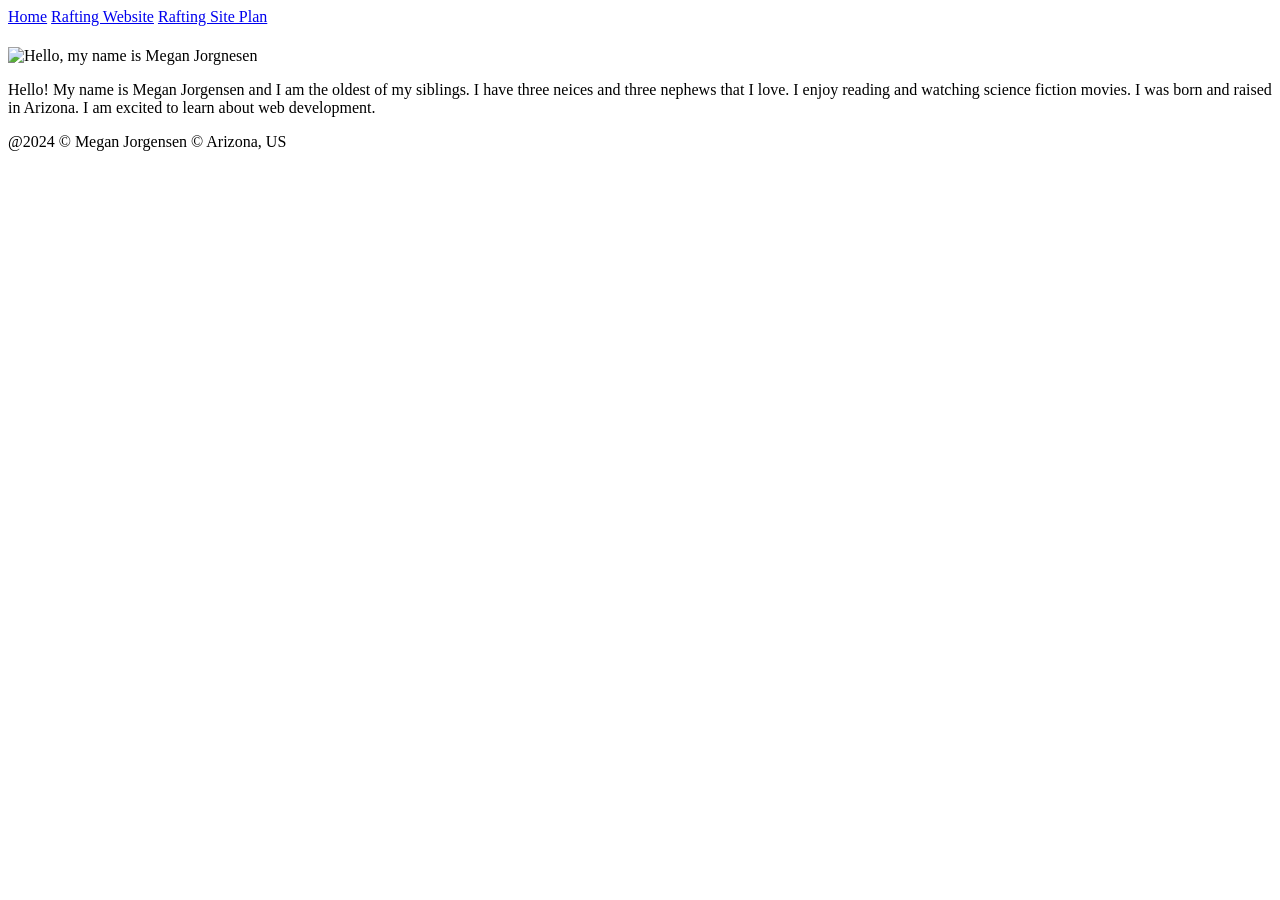
==== index.html @ f731017e "Add files via upload" ====
<!DOCTYPE html>
<html lang="en-us">
    <head>
        <meta charset="utf-8">
        <meta name="viewport" content="width=device-width,initial-scale=1.0">
        <title>Megan Jorgensen | WDD 130</title>
    </head>
    <body>
        <header>
            <nav>
                <a href="#">Home</a>
                <a href="wwr/">Rafting Website</a>
                <a href="wwr/site-plan-rafting.html">Rafting Site Plan</a>
            </nav>
        </header>
        <main>
            <h1 Megan Jorgensen | WDD130></h1>
            <img src="images/profile.jpg" alt="Hello, my name is Megan Jorgnesen" width="200">
            <p>Hello! My name is Megan Jorgensen and I am the oldest of my siblings. I have three neices and three nephews that I love. I enjoy reading and watching science fiction movies. I was born and raised in Arizona. I am excited to learn about web development.</p>
        </main>
        <footer>
            <p>@2024 © Megan Jorgensen © Arizona, US</p>
        </footer>
    </body>
</html>
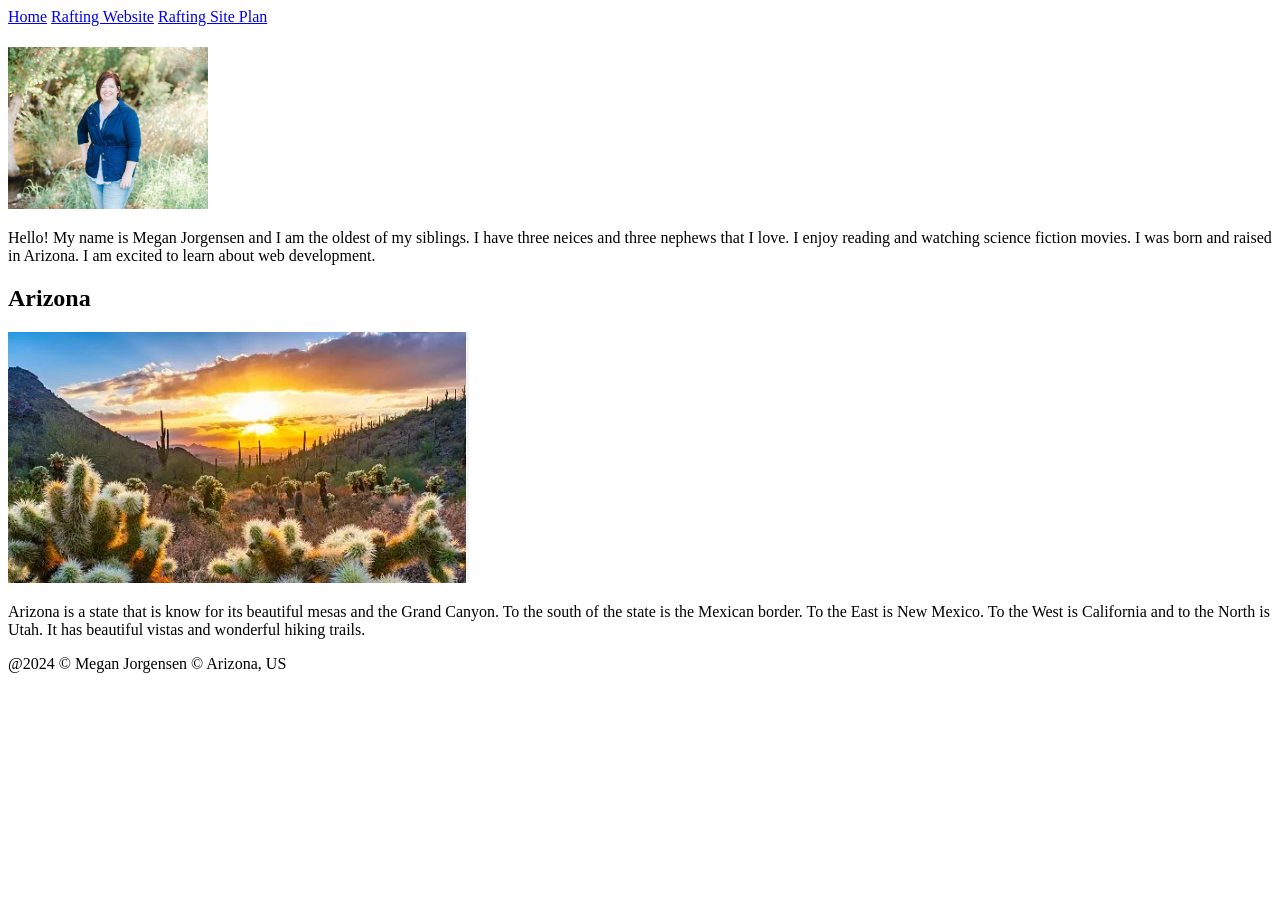
==== commit 568d29bb: "Add files via upload" ====
--- a/index.html
+++ b/index.html
@@ -4,6 +4,8 @@
         <meta charset="utf-8">
         <meta name="viewport" content="width=device-width,initial-scale=1.0">
         <title>Megan Jorgensen | WDD 130</title>
+        <meta name="description" content="Megan Jorgensen, WDD130 course, the purpose of this page is to learn how to create web pages.">
+        <meta name="author" content="Megan Jorgensen">
     </head>
     <body>
         <header>
@@ -18,6 +20,11 @@
             <img src="images/profile.jpg" alt="Hello, my name is Megan Jorgnesen" width="200">
             <p>Hello! My name is Megan Jorgensen and I am the oldest of my siblings. I have three neices and three nephews that I love. I enjoy reading and watching science fiction movies. I was born and raised in Arizona. I am excited to learn about web development.</p>
         </main>
+        <aside>
+            <h2>Arizona</h2>
+            <img src="images/arizona.jpg" alt="Arizona Landscape">
+            <p>Arizona is a state that is know for its beautiful mesas and the Grand Canyon. To the south of the state is the Mexican border. To the East is New Mexico. To the West is California and to the North is Utah. It has beautiful vistas and wonderful hiking trails.</p>
+        </aside>
         <footer>
             <p>@2024 © Megan Jorgensen © Arizona, US</p>
         </footer>
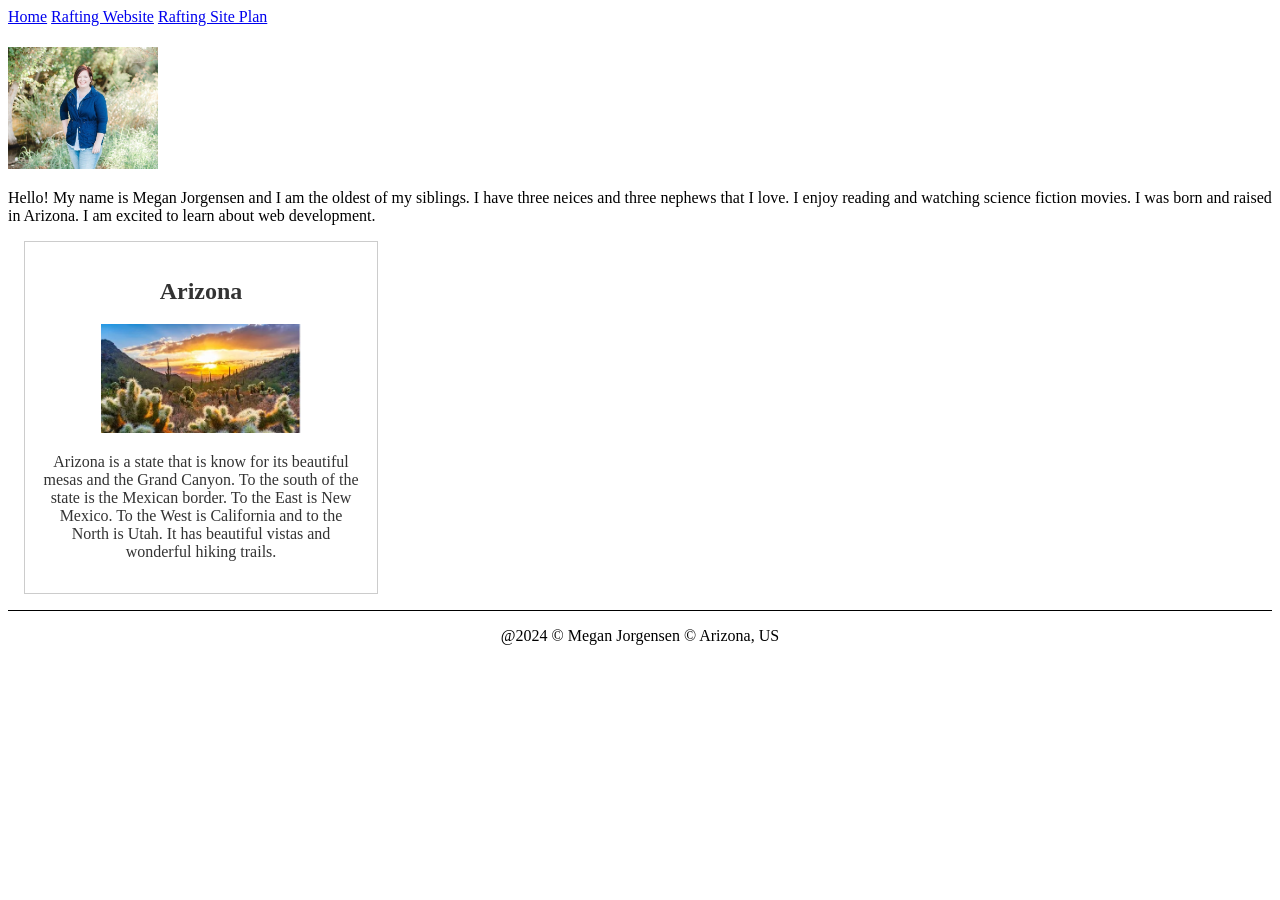
==== commit 4b4bd984: "Add files via upload" ====
--- a/index.html
+++ b/index.html
@@ -6,6 +6,7 @@
         <title>Megan Jorgensen | WDD 130</title>
         <meta name="description" content="Megan Jorgensen, WDD130 course, the purpose of this page is to learn how to create web pages.">
         <meta name="author" content="Megan Jorgensen">
+        <link rel="stylesheet" href="styles/styles.css">
     </head>
     <body>
         <header>
--- a/styles/styles.css
+++ b/styles/styles.css
@@ -0,0 +1,33 @@
+<html>
+
+main {
+    max-width: 840px;
+}
+
+aside {
+    width: 20rem;
+    margin: 1rem;
+    border: 1px solid rgba(0, 0, 0, 0.2); /* 1 */
+    padding: 1rem;
+    color: #333;
+    text-align: center;
+}
+
+aside img {
+    width: 200px;
+    height: auto;
+}
+
+main img {
+    width: 150px;
+    height: auto;
+    ---
+}
+
+p {padding: 0;}
+
+footer {
+    margin-top: 15px;
+    border-top: 1px solid #000;
+    text-align: center;
+}
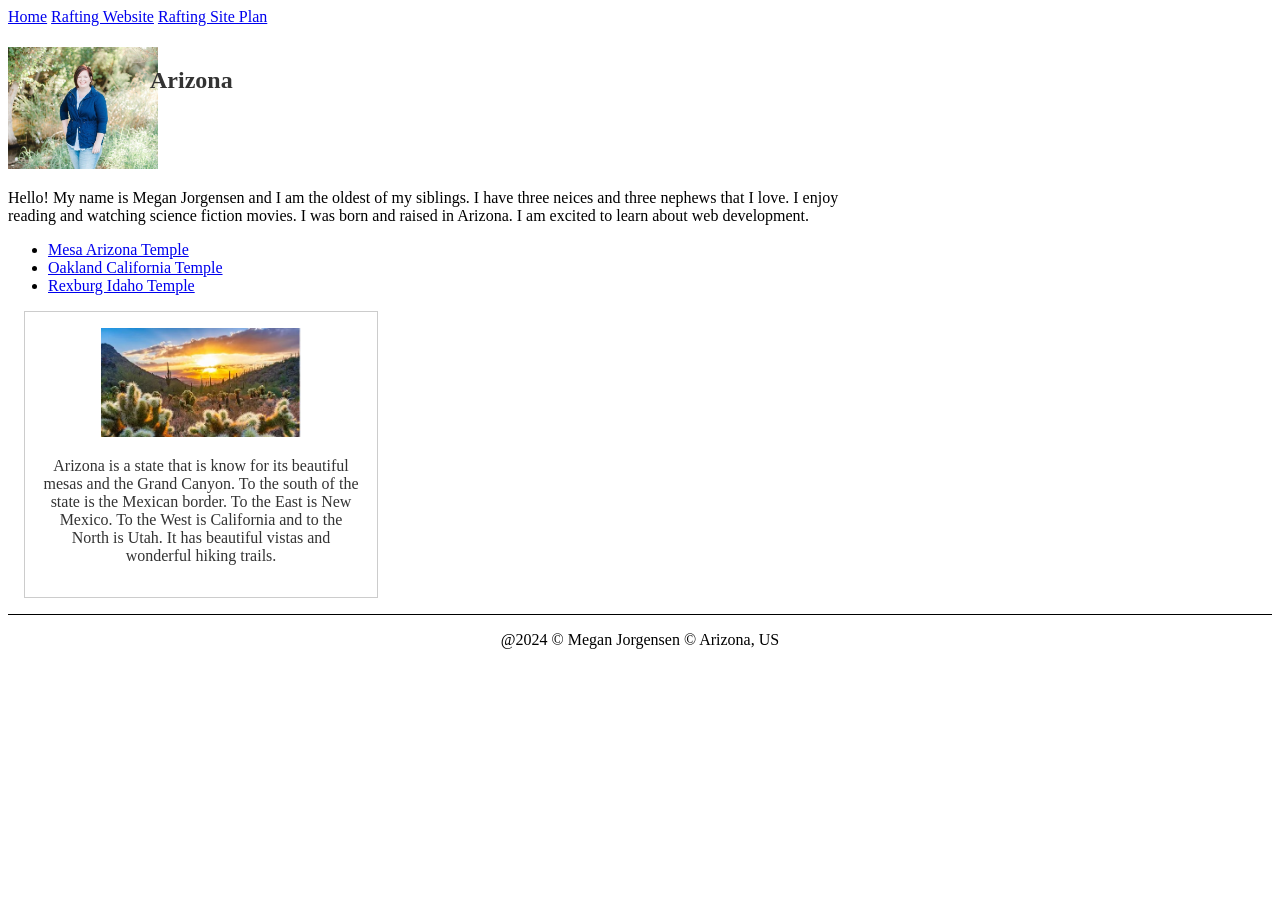
==== commit 0b0a45ac: "Add files via upload" ====
--- a/index.html
+++ b/index.html
@@ -20,6 +20,11 @@
             <h1 Megan Jorgensen | WDD130></h1>
             <img src="images/profile.jpg" alt="Hello, my name is Megan Jorgnesen" width="200">
             <p>Hello! My name is Megan Jorgensen and I am the oldest of my siblings. I have three neices and three nephews that I love. I enjoy reading and watching science fiction movies. I was born and raised in Arizona. I am excited to learn about web development.</p>
+            <ul>
+                <li><a href="https://www.churchofjesuschrist.org/temples/details/mesa-arizona-temple?lang=eng" target="_blank">Mesa Arizona Temple</a></li>
+                <li><a href="https://www.churchofjesuschrist.org/temples/details/oakland-california-temple?lang=eng" target="_blank">Oakland California Temple</a></li>
+                <li><a href="https://www.churchofjesuschrist.org/temples/details/rexburg-idaho-temple?lang=eng" target="_blank">Rexburg Idaho Temple</a></li>
+            </ul>
         </main>
         <aside>
             <h2>Arizona</h2>
--- a/styles/styles.css
+++ b/styles/styles.css
@@ -1,4 +1,10 @@
 <html>
+
+* {
+    margin: 0;
+    padding: 0;
+    box-sizing: border-box;
+}
 
 main {
     max-width: 840px;
@@ -30,4 +36,32 @@
     margin-top: 15px;
     border-top: 1px solid #000;
     text-align: center;
+}
+
+/* Class Selctors */
+.box {
+    margin: 1rem;
+    border: 1px solid rgba(0, 0, 0, .1);
+    padding: 1rem;
+    background-color: #ddd;
+    color: #000;
+}
+
+aside {
+    width: 20em;
+    text-align: center;
+}
+
+<aside class='box'>
+
+<ul class='box'>
+
+main img {
+    float: right;
+}
+
+aside h2 {
+    position: absolute;
+    top: 47px;
+    left: 150px;
 }
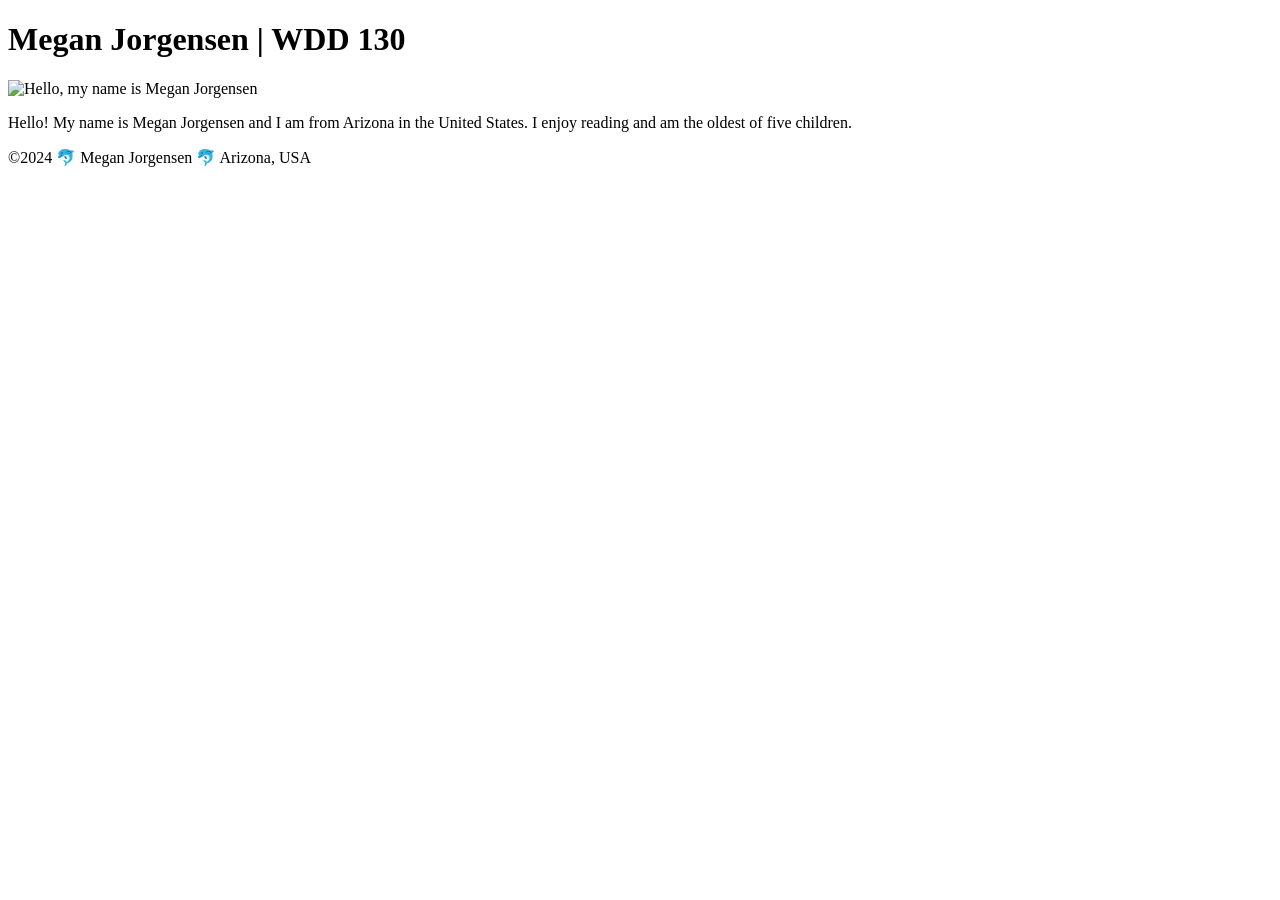
==== commit 58e630d2: "Add files via upload" ====
--- a/index.html
+++ b/index.html
@@ -1,38 +1,18 @@
 <!DOCTYPE html>
-<html lang="en-us">
-    <head>
-        <meta charset="utf-8">
-        <meta name="viewport" content="width=device-width,initial-scale=1.0">
-        <title>Megan Jorgensen | WDD 130</title>
-        <meta name="description" content="Megan Jorgensen, WDD130 course, the purpose of this page is to learn how to create web pages.">
-        <meta name="author" content="Megan Jorgensen">
-        <link rel="stylesheet" href="styles/styles.css">
-    </head>
-    <body>
-        <header>
-            <nav>
-                <a href="#">Home</a>
-                <a href="wwr/">Rafting Website</a>
-                <a href="wwr/site-plan-rafting.html">Rafting Site Plan</a>
-            </nav>
-        </header>
-        <main>
-            <h1 Megan Jorgensen | WDD130></h1>
-            <img src="images/profile.jpg" alt="Hello, my name is Megan Jorgnesen" width="200">
-            <p>Hello! My name is Megan Jorgensen and I am the oldest of my siblings. I have three neices and three nephews that I love. I enjoy reading and watching science fiction movies. I was born and raised in Arizona. I am excited to learn about web development.</p>
-            <ul>
-                <li><a href="https://www.churchofjesuschrist.org/temples/details/mesa-arizona-temple?lang=eng" target="_blank">Mesa Arizona Temple</a></li>
-                <li><a href="https://www.churchofjesuschrist.org/temples/details/oakland-california-temple?lang=eng" target="_blank">Oakland California Temple</a></li>
-                <li><a href="https://www.churchofjesuschrist.org/temples/details/rexburg-idaho-temple?lang=eng" target="_blank">Rexburg Idaho Temple</a></li>
-            </ul>
-        </main>
-        <aside>
-            <h2>Arizona</h2>
-            <img src="images/arizona.jpg" alt="Arizona Landscape">
-            <p>Arizona is a state that is know for its beautiful mesas and the Grand Canyon. To the south of the state is the Mexican border. To the East is New Mexico. To the West is California and to the North is Utah. It has beautiful vistas and wonderful hiking trails.</p>
-        </aside>
-        <footer>
-            <p>@2024 © Megan Jorgensen © Arizona, US</p>
-        </footer>
-    </body>
+<html lang="en-US">
+  <head>
+    <meta charset="utf-8">
+    <meta name="viewport" content="width=device-width,initial-scale=1.0">
+    <title>Megan Jorgnensen | WDD 130</title>
+  </head>
+  <body>
+    <main>
+        <h1>Megan Jorgensen | WDD 130</h1>
+        <img src="'images/profile.jpg" alt="Hello, my name is Megan Jorgensen" width="200">
+        <p>Hello! My name is Megan Jorgensen and I am from Arizona in the United States. I enjoy reading and am the oldest of five children.</p>
+    </main>
+    <footer>
+        <p>©️2024 🐬 Megan Jorgensen 🐬 Arizona, USA</p>
+    </footer>
+  </body>
 </html>
